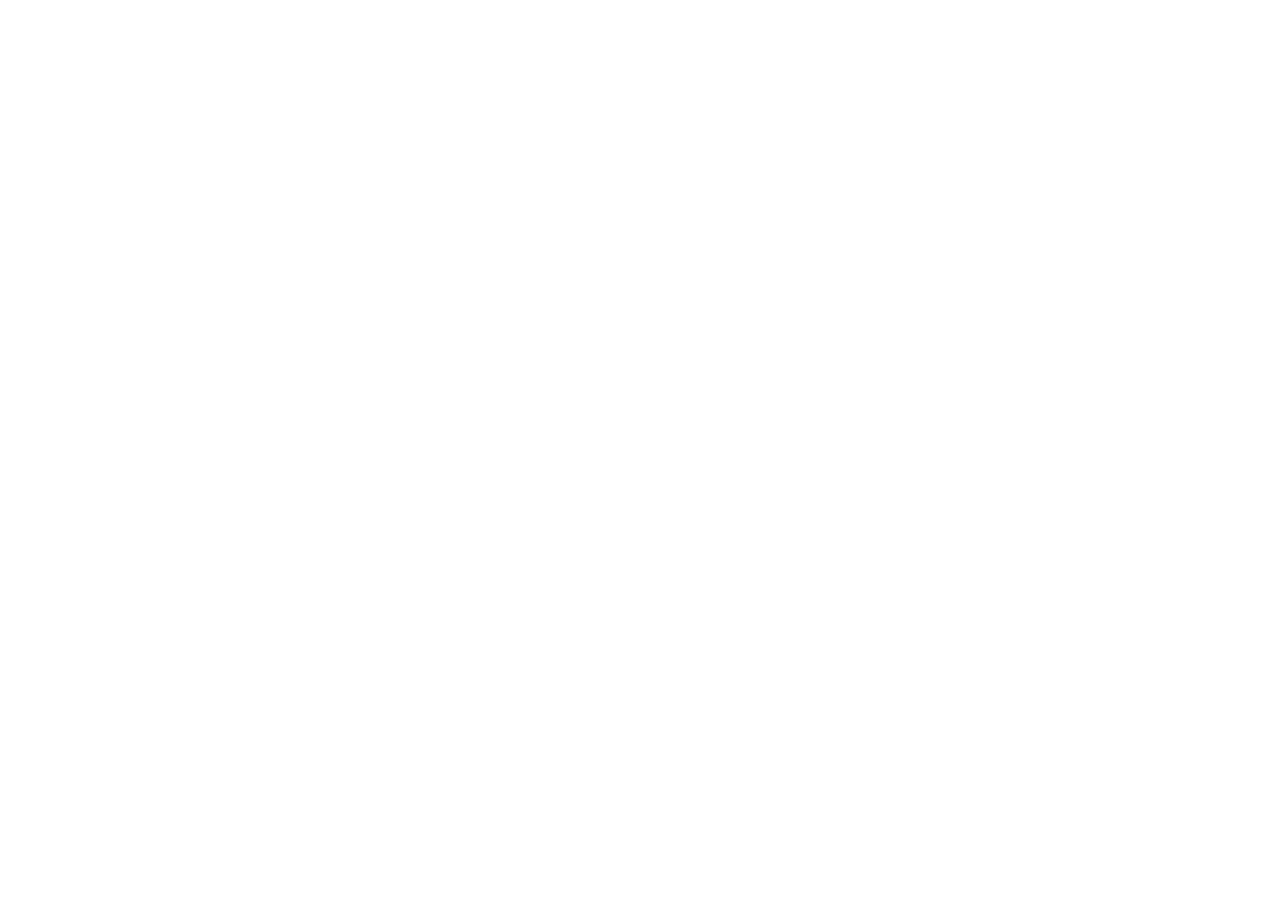
==== index.html @ 38e83048 "first commit" ====
<!DOCTYPE html>
<html lang="en">

<head>
    <meta charset="UTF-8">
    <meta name="viewport" content="width=device-width, initial-scale=1.0">
    <meta http-equiv="X-UA-Compatible" content="ie=edge">
    <link rel="stylesheet" href="style.css">
    <title>Document</title>
</head>

<body>

    <script type="module" src="app.js"></script>
</body>

</html>
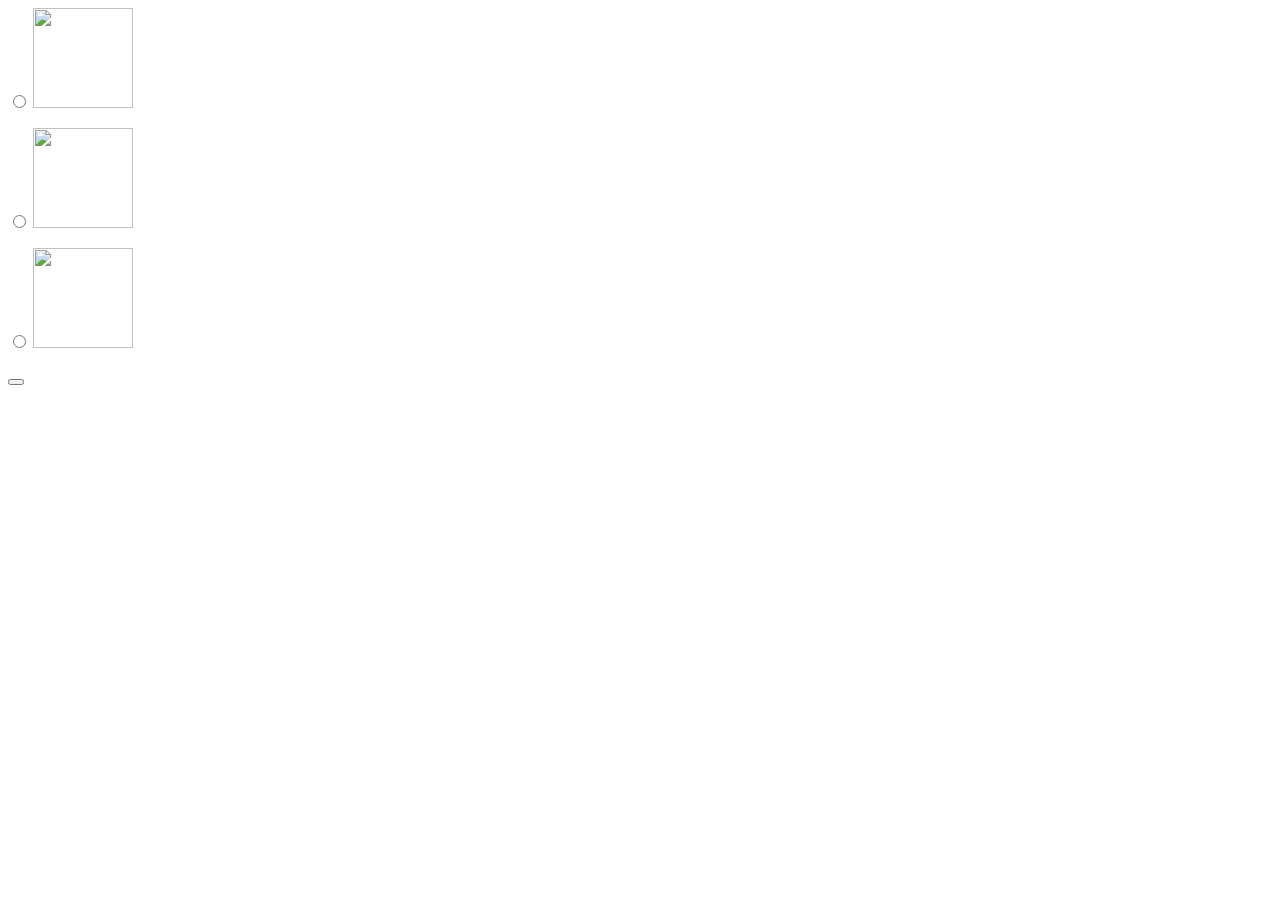
==== commit 91b1fa43: "got src and immagealmost work test for utilt done" ====
--- a/index.html
+++ b/index.html
@@ -10,6 +10,35 @@
 </head>
 
 <body>
+    <header>
+
+    </header>
+    <main>
+        <section class="items">
+            <label class="items-selecton">
+                <input type="radio" name="items" value="">
+                <img width="100" height="100" src="">
+                <p class="description"></p>
+            </label>
+            <label class="items-selecton">
+                <input type="radio" name="items" value="">
+                <img width="100" height="100" src="">
+                <p class="description"></p>
+            </label>
+            <label class="items-selecton">
+                <input type="radio" name="items" value="">
+                <img width="100" height="100" src="">
+                <p class="description"></p>
+            </label>
+        </section>
+        <section class="submit">
+            <button id="submitShit"></button>
+        </section>
+
+    </main>
+    <footer>
+
+    </footer>
 
     <script type="module" src="app.js"></script>
 </body>
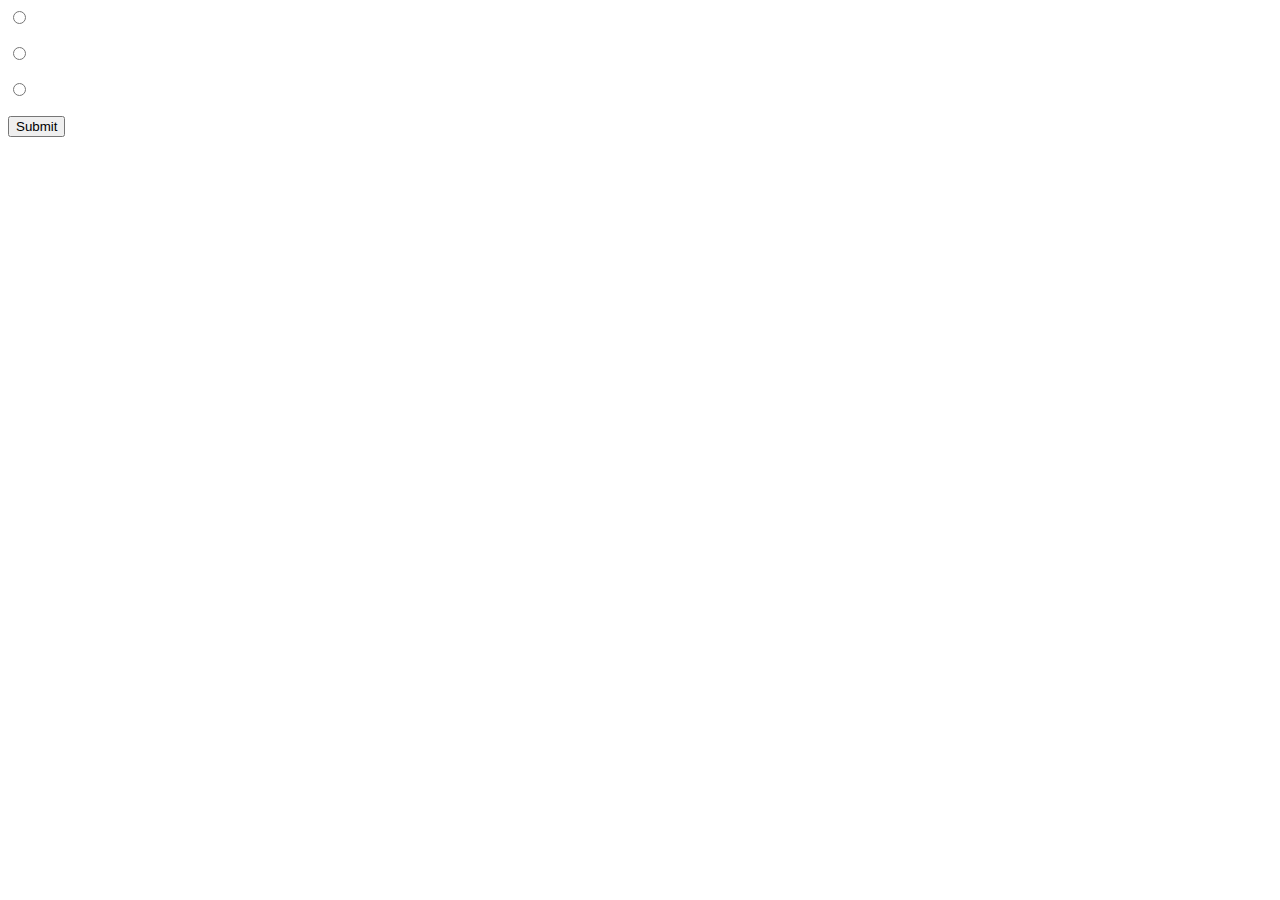
==== commit 21d45515: "change computer" ====
--- a/index.html
+++ b/index.html
@@ -17,22 +17,22 @@
         <section class="items">
             <label class="items-selecton">
                 <input type="radio" name="items" value="">
-                <img width="100" height="100" src="">
+                <span id="stuff"></span>
                 <p class="description"></p>
             </label>
             <label class="items-selecton">
                 <input type="radio" name="items" value="">
-                <img width="100" height="100" src="">
+                <img src="">
                 <p class="description"></p>
             </label>
             <label class="items-selecton">
                 <input type="radio" name="items" value="">
-                <img width="100" height="100" src="">
+                <img src="">
                 <p class="description"></p>
             </label>
         </section>
         <section class="submit">
-            <button id="submitShit"></button>
+            <button id="submitShit">Submit</button>
         </section>
 
     </main>
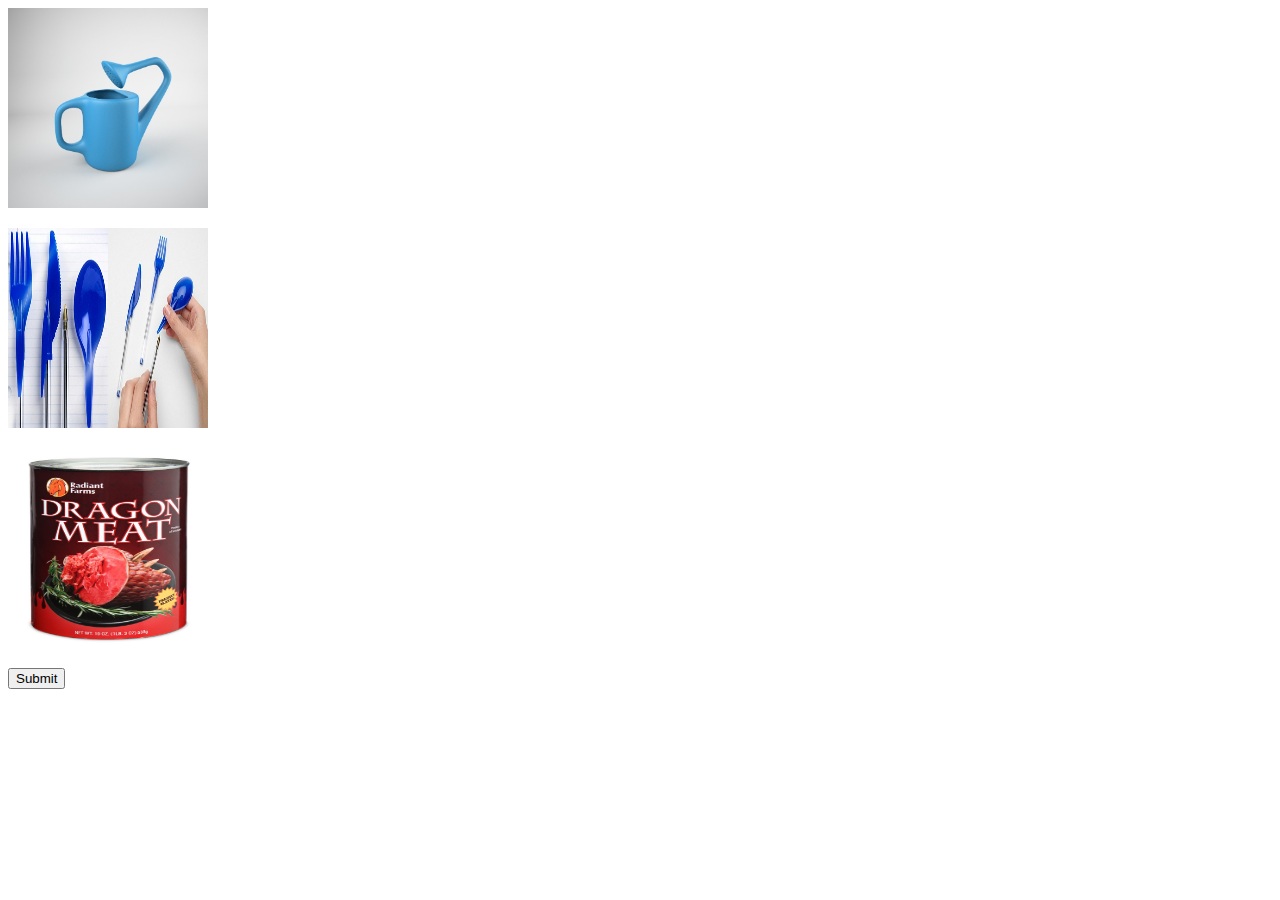
==== commit 4d5663c9: "moving computers" ====
--- a/index.html
+++ b/index.html
@@ -15,18 +15,18 @@
     </header>
     <main>
         <section class="items">
-            <label class="items-selecton">
-                <input type="radio" name="items" value="">
-                <span id="stuff"></span>
-                <p class="description"></p>
-            </label>
-            <label class="items-selecton">
-                <input type="radio" name="items" value="">
+            <label >
+                <input type="radio" name="items" value="" />
                 <img src="">
                 <p class="description"></p>
             </label>
-            <label class="items-selecton">
-                <input type="radio" name="items" value="">
+            <label >
+                <input type="radio" name="items" value="" />
+                <img src="">
+                <p class="description"></p>
+            </label>
+            <label>
+                <input type="radio" name="items" value="" />
                 <img src="">
                 <p class="description"></p>
             </label>
--- a/style.css
+++ b/style.css
@@ -0,0 +1,25 @@
+
+
+input {
+    display: none;
+    
+}
+
+#items {
+    display:flex;
+}
+
+label {
+    flex-direction: column;
+}
+
+img {
+    width: 200px;
+    height: 200px;
+}
+
+input[type=radio]:checked + img {
+    border: black 10px solid;
+
+
+}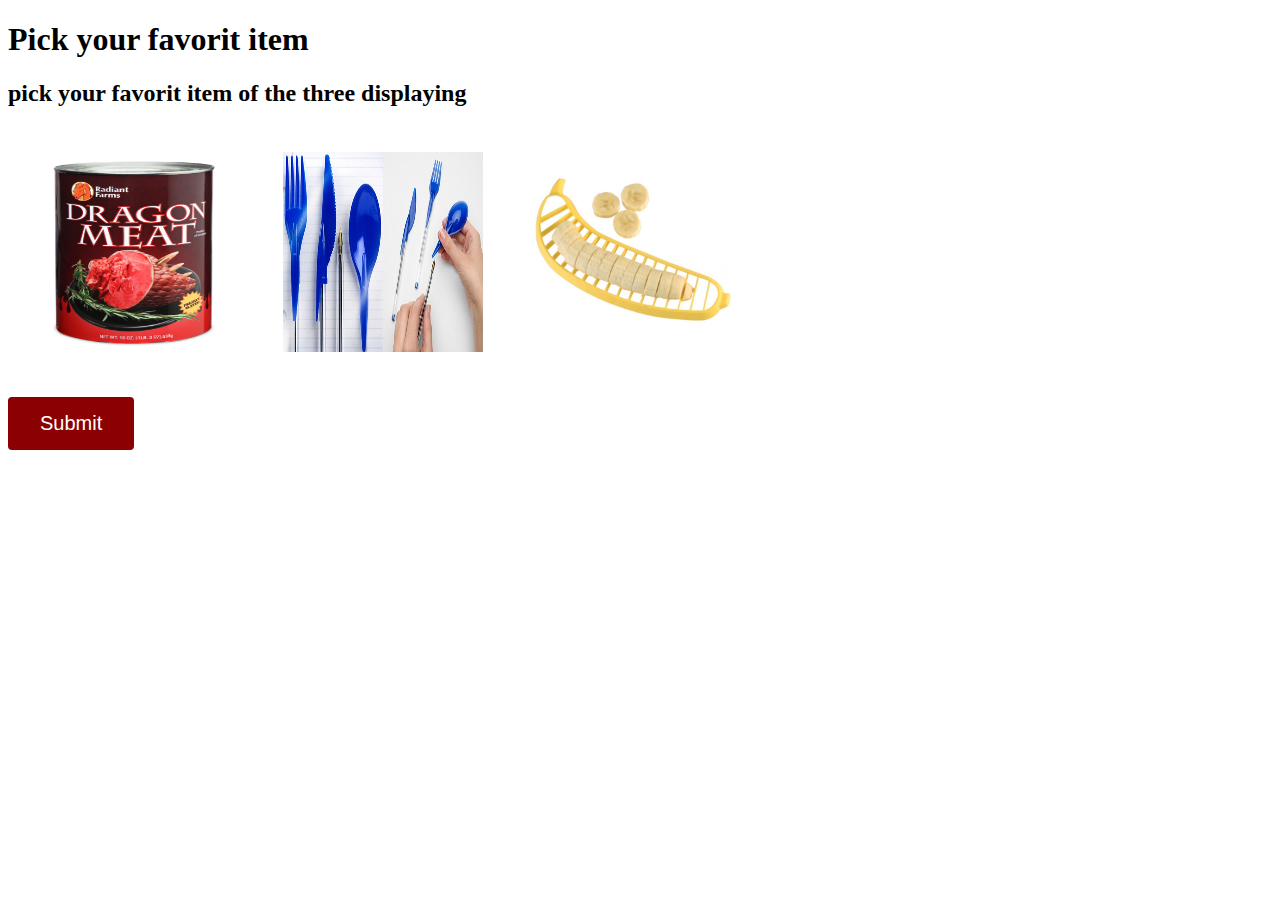
==== commit b4f98a10: "the lab is done" ====
--- a/index.html
+++ b/index.html
@@ -11,6 +11,8 @@
 
 <body>
     <header>
+        <h1>Pick your favorit item</h1>
+        <h2>pick your favorit item of the three displaying</h2>
 
     </header>
     <main>
--- a/style.css
+++ b/style.css
@@ -5,8 +5,9 @@
     
 }
 
-#items {
+.items {
     display:flex;
+    
 }
 
 label {
@@ -16,10 +17,28 @@
 img {
     width: 200px;
     height: 200px;
+    margin: 25px;
 }
 
 input[type=radio]:checked + img {
-    border: black 10px solid;
+    border: chocolate 10px solid;
 
 
+}
+
+button {
+    background-color: darkred; 
+    border: none;
+    color: white;
+    padding: 15px 32px;
+    text-align: center;
+    text-decoration: none;
+    display: inline-block;
+    font-size: 20px;
+    border-radius: 4px;
+  }
+
+button:hover {
+  background-color: chocolate;
+  color: white;
 }